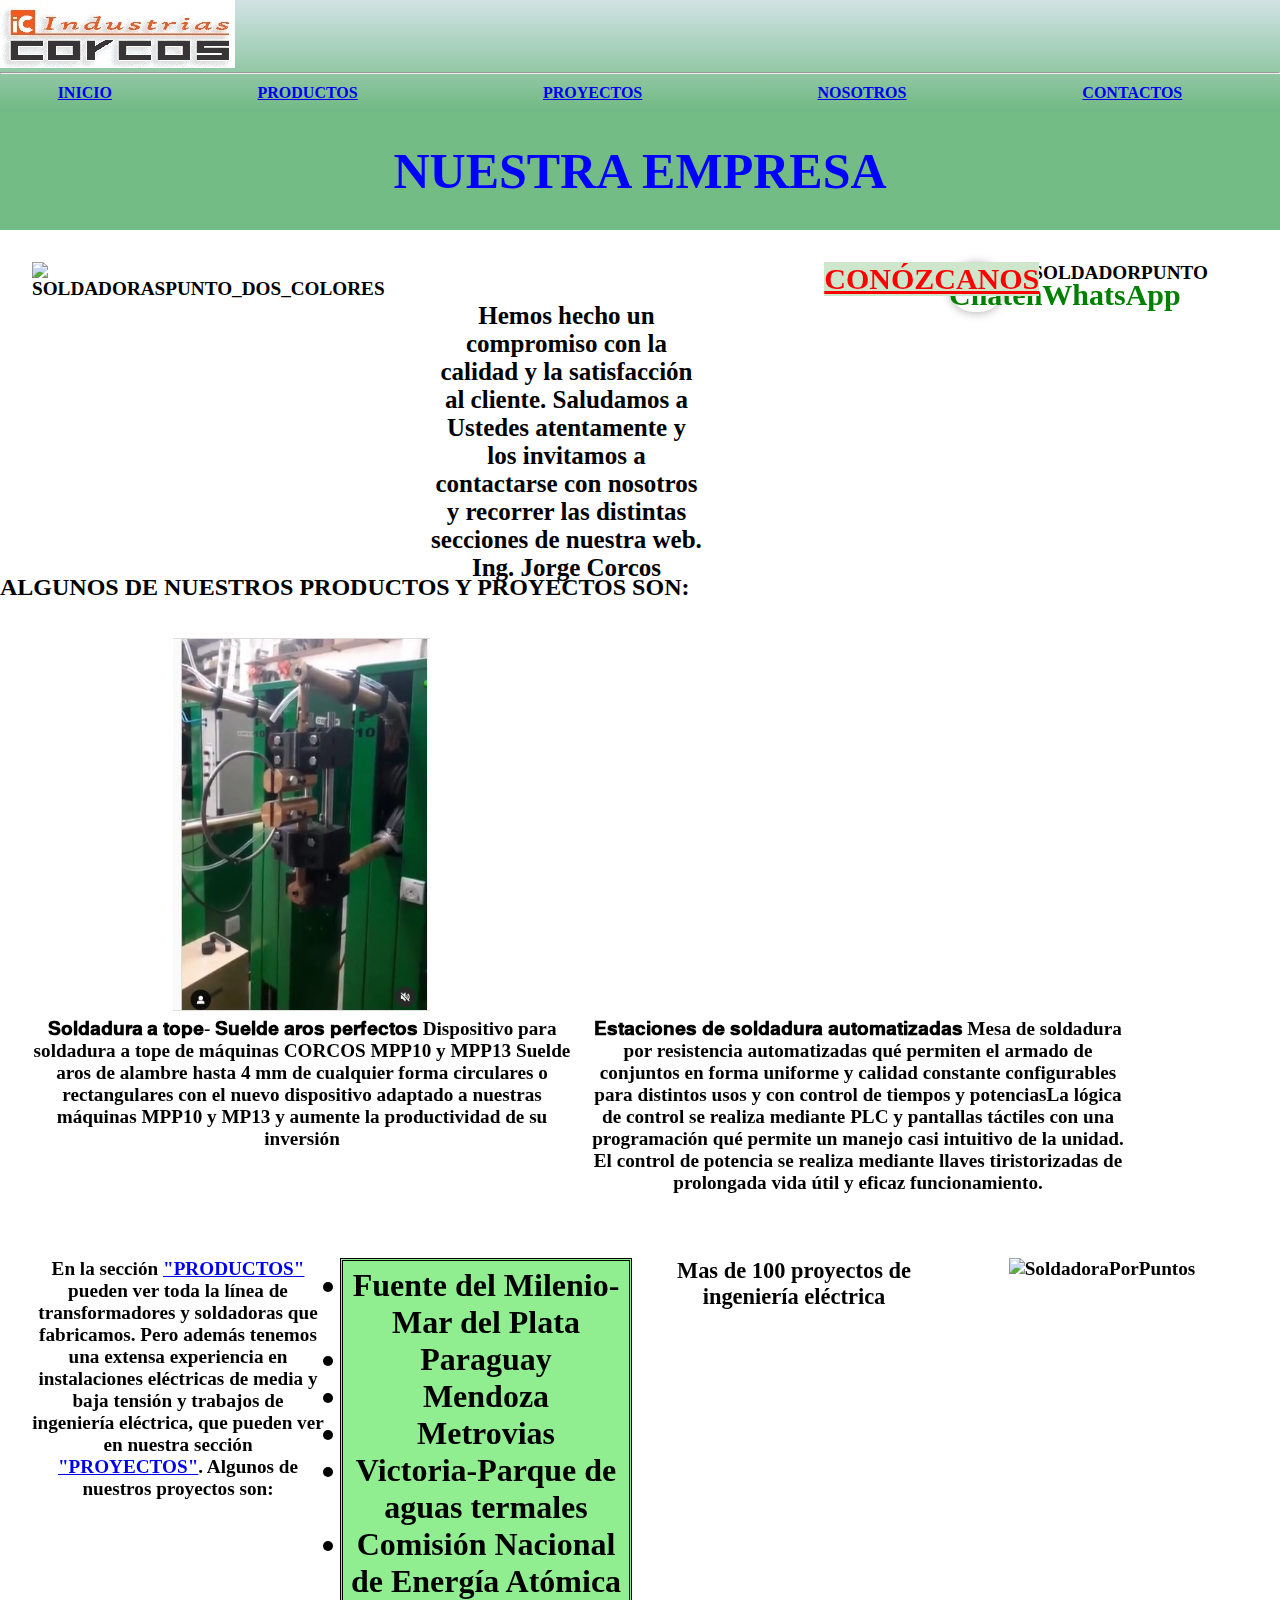
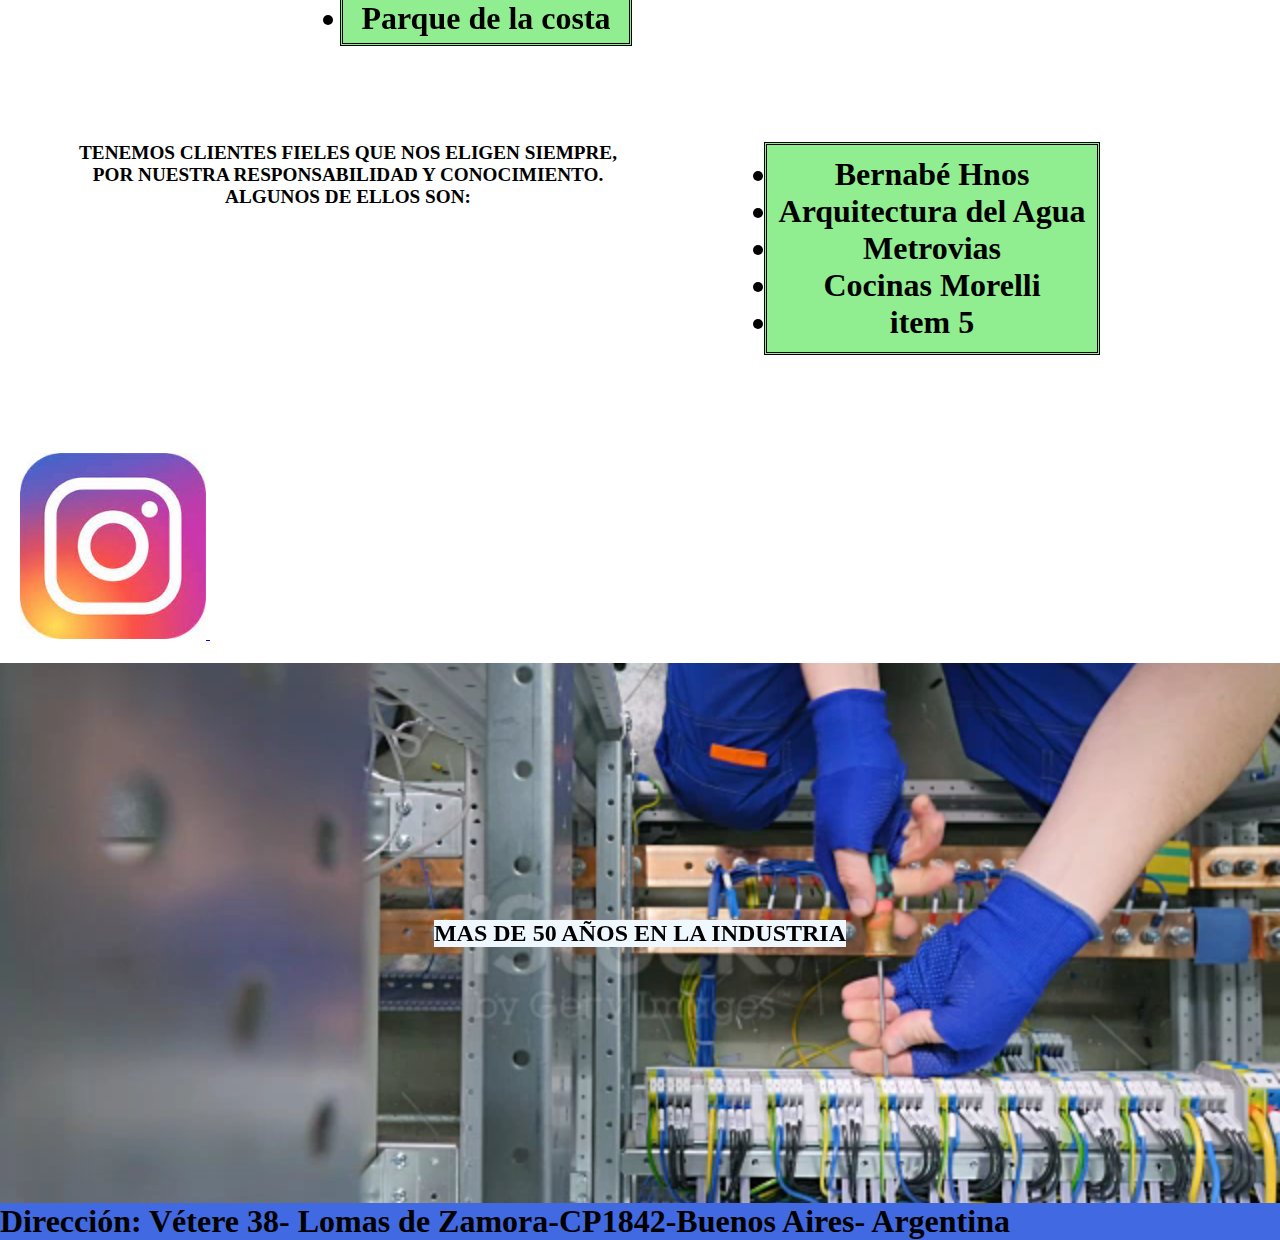
==== index.html @ 0fcadb29 "1er commit:Estructura inicial del proyecto" ====
<!DOCTYPE html>
<html lang="es">
<head>
    <meta charset="UTF-8">
    <meta http-equiv="X-UA-Compatible" content="IE=edge">
    <meta name="viewport" content="width=device-width, initial-scale=1.0">

    <title>Document</title>

    <link href="https://unpkg.com/aos@2.3.1/dist/aos.css" rel="stylesheet">
    <script src="https://unpkg.com/aos@2.3.1/dist/aos.js"></script>

    <link rel="stylesheet" href="./estilo/css/style.css">
</head>
<body>
    <header class="background__header">
        <a href="#"><img src="./img/logocorcos02.png" alt="logo"></a>
        <nav>
            
        
        
             </ol>
              <hr><td></td>
              <table border-box="5" cellspacing="10" cellpadding="20" width="100%"
            }>
                
                <th><a class="table__anchor" href="a">INICIO</a></th>
                <th><a class="table__anchor" href="./vistas/productos.html">PRODUCTOS</a></th>
                <th><a class="table__anchor" href="./vistas/proyectos.html">PROYECTOS</a></th>
                <th><a class="table__anchor" href="./vistas/nosotros.html">NOSOTROS</a></th>
                <th><a class="table__anchor" href="./vistas/contactos.html">CONTACTOS</a></th>
              </table>
        </nav>
        
    </header>
        

    <main>
<section class="hero">
    <div class="hero__wrapper">
        <h1 class="hero__heading">NUESTRA EMPRESA</h1>

        
    </div>
    </section>

    <section class="block">
        
           <div><img width="130%" class="background-image"  src="C:\Users\drcer\Documents\CURSO_CODER_DW\IND_CORCOS\img\SOLDADORASPUNTO_DOS_COLORES.png" alt="SOLDADORASPUNTO_DOS_COLORES"></div>
           <a class=btn-wsp aria-label="Chat on WhatsApp"       href="https://wa.me/+5491168573170"> <img alt="ChatenWhatsApp" src="C:\Users\drcer\Documents\CURSO_CODER_DW\IND_CORCOS\img\icon-whatsapp.png"> 
           </a>
           <div><p class="text">Hemos hecho un compromiso con la calidad y la satisfacción al cliente.
            Saludamos a Ustedes atentamente y los invitamos a contactarse con nosotros
             y recorrer las distintas secciones de nuestra web.</p>
             <p class="text">Ing. Jorge Corcos</p></div>
             <div><a class="btn" data-aos="zoom-in-up"  data-aos-delay="300"
              href="./vistas/nosotros.html">CONÓZCANOS</a></div>
             <div><img src="C:\Users\drcer\Documents\CURSO_CODER_DW\IND_CORCOS\img\SOLDADORPUNTO.png" alt="SOLDADORPUNTO"></div>

            
    </section>    
      
    <section>
        <h2>ALGUNOS DE NUESTROS PRODUCTOS Y PROYECTOS SON:</h2>
        <article class="block">
          
            <div><video src="./img/MMP 10.mp4" autoplay muted loop width="540" height="380">
             </video>
               <p>𝐒𝐨𝐥𝐝𝐚𝐝𝐮𝐫𝐚 𝐚 𝐭𝐨𝐩𝐞- 𝐒𝐮𝐞𝐥𝐝𝐞 𝐚𝐫𝐨𝐬 𝐩𝐞𝐫𝐟𝐞𝐜𝐭𝐨𝐬
               Dispositivo para soldadura a tope de máquinas CORCOS MPP10 y MPP13
               Suelde aros de alambre hasta 4 mm de cualquier forma circulares o rectangulares con el nuevo dispositivo adaptado a nuestras máquinas MPP10 y MP13 y aumente la productividad de su inversión</p></div>
            <div><video src="./img/VID-MORELLI.mp4" autoplay muted loop width="540" height="380"></video>
                <p>𝐄𝐬𝐭𝐚𝐜𝐢𝐨𝐧𝐞𝐬 𝐝𝐞 𝐬𝐨𝐥𝐝𝐚𝐝𝐮𝐫𝐚 𝐚𝐮𝐭𝐨𝐦𝐚𝐭𝐢𝐳𝐚𝐝𝐚𝐬
                    Mesa de soldadura por resistencia automatizadas qué permiten el armado de conjuntos en forma uniforme y calidad constante configurables para distintos usos y con control de tiempos y potenciasLa lógica de control se realiza mediante PLC y pantallas táctiles con una programación qué permite un manejo casi intuitivo de la unidad. El control de potencia se realiza mediante llaves tiristorizadas de prolongada vida útil y eficaz funcionamiento.</p>
            
            </div>
        </article>
            
            
        <article class="block">
            <div>
              <p> En la sección <a href="./vistas/productos.html">"PRODUCTOS"</a> pueden ver toda la línea de transformadores y soldadoras que fabricamos. Pero además tenemos una extensa experiencia en instalaciones eléctricas de media y baja tensión y trabajos de ingeniería eléctrica, que pueden ver en nuestra sección <a href="./vistas/proyectos.html">"PROYECTOS"</a>. Algunos de nuestros proyectos son:
              </p>
            </div>
            <div>
               <ul class="lista">
                
                <li>Fuente del Milenio-Mar del Plata</li>
                <li>Paraguay</li>
                <li>Mendoza</li>
                <li>Metrovias</li>
                <li>Victoria-Parque de aguas termales</li>
                <li>Comisión Nacional de Energía Atómica</li>
                <li>Parque de la costa</li>
                </ul>
            </div>
            <div><h3 class="valor"><span class="strong">Mas de 100 proyectos de ingeniería eléctrica</span></h3>
            </div>
            <div><img src="C:\Users\drcer\Documents\CURSO_CODER_DW\IND_CORCOS\img\SoldadoraPorPuntos-MPP-20.jpg" alt="SoldadoraPorPuntos"></div>
        </article>
    </section>

    
    <section>
      <article class="block__clientes">
          <p>TENEMOS CLIENTES FIELES QUE NOS ELIGEN SIEMPRE, POR NUESTRA RESPONSABILIDAD Y CONOCIMIENTO. ALGUNOS DE ELLOS SON:
          </p>
          <ul class="lista">
            <li>Bernabé Hnos</li>
            <li>Arquitectura del Agua</li>
            <li>Metrovias</li>
            <li>Cocinas Morelli</li>
            <li>item 5</li>
          </ul>
        </article> 
    </section>
    <article>
    <div class="logo__instagram">
        <a href="https://www.instagram.com/industriascorcos/">
            <img class="icono" src="./img/logo instagram.jfif" alt="instagram" width="15%">
            
        </a>
        <iframe src="https://www.google.com/maps/embed?pb=!1m14!1m8!1m3!1d209788.60264859613!2d-58.423834!3d-34.75693!3m2!1i1024!2i768!4f13.1!3m3!1m2!1s0x0%3A0xd739c20fc2895965!2sIndustrias%20Corcos!5e0!3m2!1ses!2sar!4v1664367720080!5m2!1ses!2sar" width="15%" height="200" style="border:0;" allowfullscreen="" loading="lazy" referrerpolicy="no-referrer-when-downgrade"></iframe>

    </div>
   </article>
    
</main>
<section class="video">
        
    <h2 class="video__titulo">MAS DE 50 AÑOS EN LA INDUSTRIA</h2>
  
    <video id="background-video"  autoplay loop muted src="./img/video1.mp4"width="100%">
    </video>
  </section>


<section>
<footer>
  <h5 class="footer"> Dirección: Vétere 38- Lomas de Zamora-CP1842-Buenos Aires- Argentina</h5>

</footer>
<script>
  AOS.init();
</script>
</body>

</html>
---- estilo/css/style.css ----
*{margin: 0;padding: 0;box-sizing: border-box;}

.background__header{
    background-color: rgba(209, 226, 228, 0.938);
    background-image: linear-gradient(rgba(209, 226, 228,0.938), rgba(100,180,120,0.897));
}
.table__anchor:hover{ color: yellow;

}
.class{
    color: black;
    font-size: 40px;
}
.text{text-align: center;
      font-size: 25px;
      transform: translate(30px, 40px);
}
.p{font-size: 20px;
    color:rgb(252, 8, 8); 
    width: 33%; 
    padding: 33%; 
    margin: 0%;
    }
.block{
    display:grid;
    grid-template-columns: repeat(4, 1fr);
    padding: 2rem;
    gap:1rem;
    font-size: larger;
    font-weight: bold;
    text-align: center;

}


 .href{color:green;
       font-family:cursive ;
}

.h2{text-align:center;
    color: black; 
    font-size: 40px;
    margin: 20px;}
.section{
    color: black;}
.px30{
    font-size: 30px;}







.ul{
    list-style-type: disc;
font-size: 25px;}
.hero{
    background-color: rgba(100, 180, 120, 0.897);}
    
.hero {
    display: flex;
    flex-direction: column;

}



.hero__slogan{
    font-size: 40px;
    padding: 50%;
    position:relative;}
.hero__heading{
    color: blue;
    text-align: center;
    font-size: 50px; 
    margin: 30px}
.btn{
    position: absolute;
    color: red;
    font-size:30px;
    font-family: Georgia, 'Times New Roman', Times, serif;
    background-color: rgb(205, 230, 204);
    
    transform: translateY(20px);
    transition: height 2s, background-color 3s;
    }
    .btn:hover{
    background-color: rgb(55, 235, 19);
    }
.logo__instagram{
    display: block;
    padding: 20%;}

.logo__instagram {margin-left: 1 em;padding: 20px;}

.h5{
    font-size: px25;
    font-family: 'Courier New', Courier, monospace;}
.btn-wsp{
    display: flex;
    position: fixed;
    width:55px;
    line-heigth: 55px;
    botton:30px;
    right: 276px;
    background:green;
    color:white;
    border-radius: 50px;
    text-align: center;
    font-size: 30px;
    box-shadow: 0px 1px 10px rgba(0,0,0,0.3);
    z-index: 100px;
}

.btn-wsp{
    text-decoration:none;
    color:green;
    background:white;}

.lista{
       font-size: 2rem;
       color: black;
       background-color:lightgreen;
       border-style: double;
       margin: auto;
       padding: 2%;
       transition: height 2s,background-color 5s;
       }
.lista:hover{background-color:greenyellow;}
.block__clientes{
    display:grid;
    grid-template-columns: repeat(2, 1fr);
    padding: 4rem;
    gap:1rem;
    grid-area:auto;
    font-size: larger;
    font-weight: bold;
    text-align: center;
}


.ol{
    font-size: 30px; 
    line-height: normal;
    }
.video{
    display:flex;
    flex-direction:column;
    justify-content: center;
    align-items:center;
    position:relative;
    height: 60vh;
    overflow:hidden;
}
#background-video{ width:100%}
.video__titulo{
    position: absolute;
    background-color: aliceblue;
}
.footer{font-size: 2rem;
background-color: royalblue;}
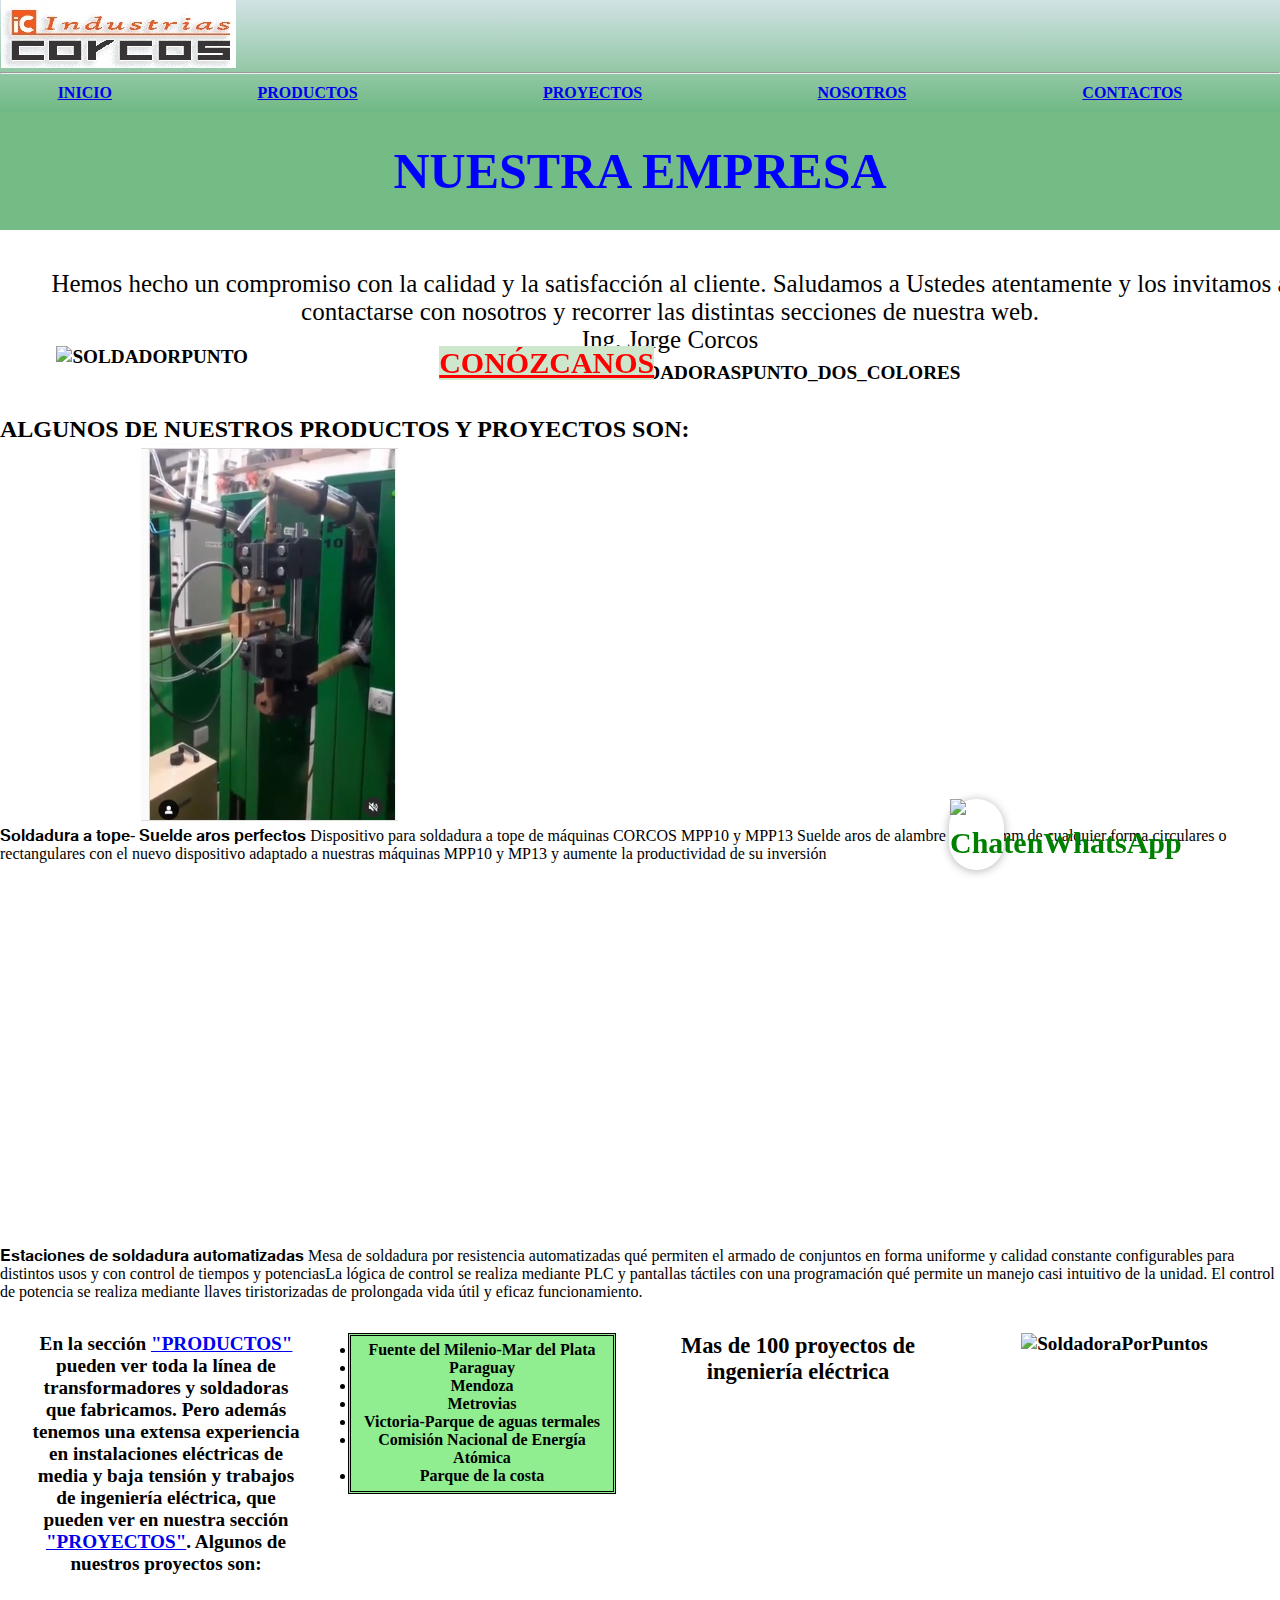
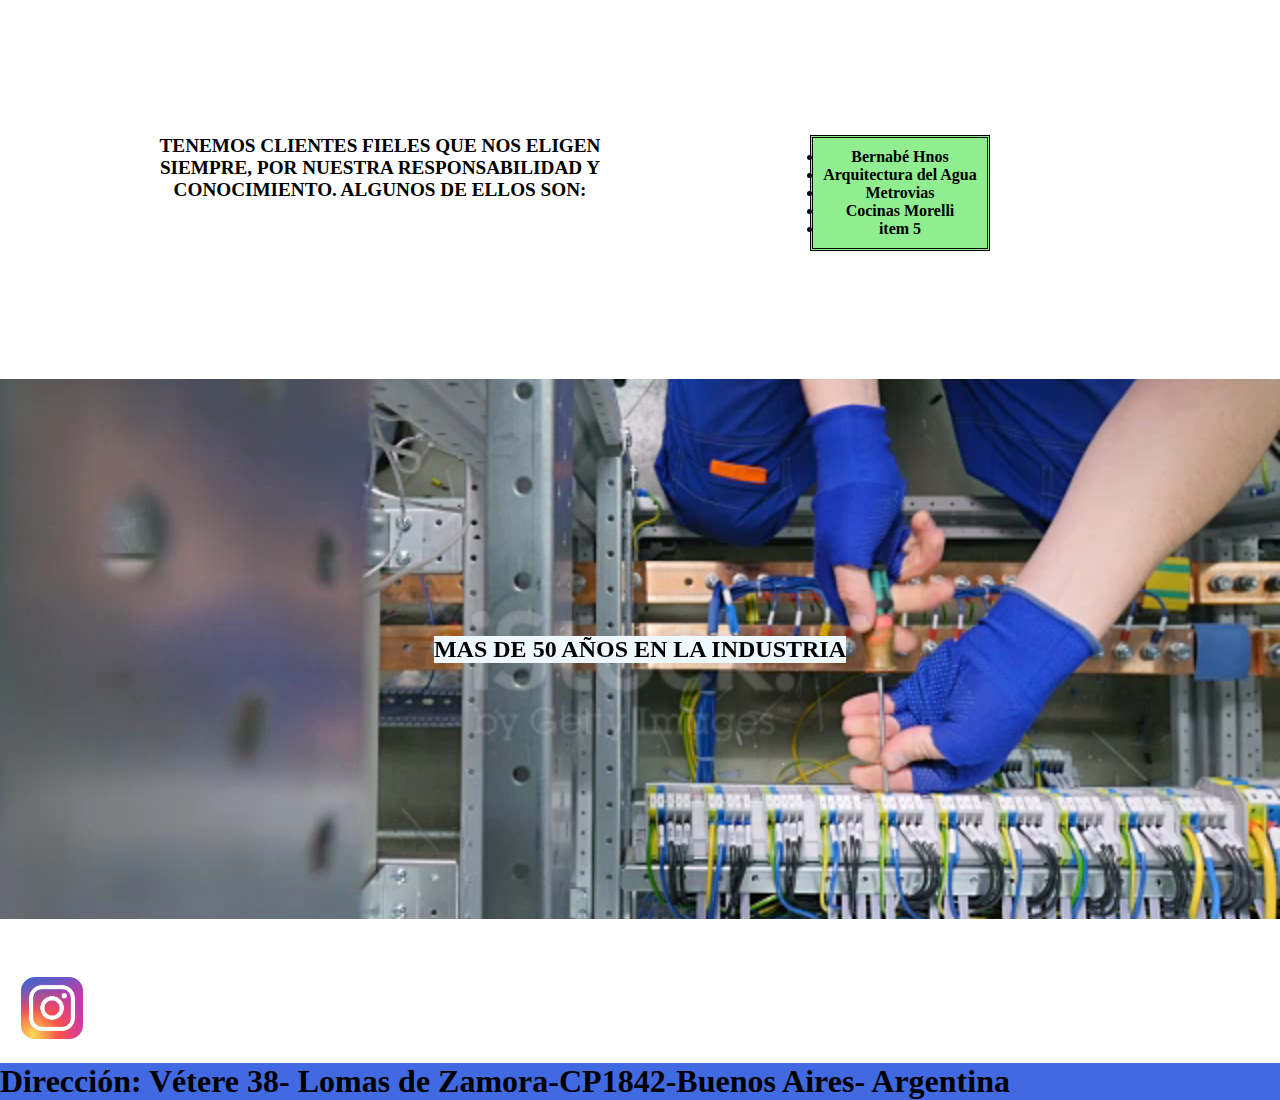
==== commit 98226d8c: "2do commit:Estructura pre segunda entrega" ====
--- a/index.html
+++ b/index.html
@@ -6,23 +6,23 @@
     <meta name="viewport" content="width=device-width, initial-scale=1.0">
 
     <title>Document</title>
-
+    <link href="https://cdn.jsdelivr.net/npm/bootstrap@5.2.2/dist/css/bootstrap.min.css" rel="stylesheet" integrity="sha384-Zenh87qX5JnK2Jl0vWa8Ck2rdkQ2Bzep5IDxbcnCeuOxjzrPF/et3URy9Bv1WTRi" crossorigin="anonymous">
     <link href="https://unpkg.com/aos@2.3.1/dist/aos.css" rel="stylesheet">
     <script src="https://unpkg.com/aos@2.3.1/dist/aos.js"></script>
-
+    
     <link rel="stylesheet" href="./estilo/css/style.css">
 </head>
 <body>
     <header class="background__header">
-        <a href="#"><img src="./img/logocorcos02.png" alt="logo"></a>
+        <a href="../index.html"><img src="./img/logocorcos02.png" alt="logo"></a>
         <nav>
             
         
         
              </ol>
               <hr><td></td>
-              <table border-box="5" cellspacing="10" cellpadding="20" width="100%"
-            }>
+             <table class="container mt-5" class="row" border-box="5" cellspacing="10" cellpadding="20" width="100%"
+            >
                 
                 <th><a class="table__anchor" href="a">INICIO</a></th>
                 <th><a class="table__anchor" href="./vistas/productos.html">PRODUCTOS</a></th>
@@ -35,36 +35,42 @@
     </header>
         
 
-    <main>
-<section class="hero">
+ <main>
+    <section class="hero">
     <div class="hero__wrapper">
         <h1 class="hero__heading">NUESTRA EMPRESA</h1>
 
         
     </div>
     </section>
+            <div><p class="text">Hemos hecho un compromiso con la calidad y la satisfacción al cliente.
+             Saludamos a Ustedes atentamente y los invitamos a contactarse con nosotros
+             y recorrer las distintas secciones de nuestra web.</p>
+             <p class="text">Ing. Jorge Corcos</p>
+             </div>
+    <section class="block">
+             <div><img width="90%" src="C:\Users\drcer\Documents\CURSO_CODER_DW\IND_CORCOS\img\SOLDADORPUNTO.png" alt="SOLDADORPUNTO"></div>
+             
+              
 
-    <section class="block">
-        
-           <div><img width="130%" class="background-image"  src="C:\Users\drcer\Documents\CURSO_CODER_DW\IND_CORCOS\img\SOLDADORASPUNTO_DOS_COLORES.png" alt="SOLDADORASPUNTO_DOS_COLORES"></div>
-           <a class=btn-wsp aria-label="Chat on WhatsApp"       href="https://wa.me/+5491168573170"> <img alt="ChatenWhatsApp" src="C:\Users\drcer\Documents\CURSO_CODER_DW\IND_CORCOS\img\icon-whatsapp.png"> 
-           </a>
-           <div><p class="text">Hemos hecho un compromiso con la calidad y la satisfacción al cliente.
-            Saludamos a Ustedes atentamente y los invitamos a contactarse con nosotros
-             y recorrer las distintas secciones de nuestra web.</p>
-             <p class="text">Ing. Jorge Corcos</p></div>
+               <a class=btn-wsp aria-label="Chat on WhatsApp"       href="https://wa.me/+5491168573170"> <img alt="ChatenWhatsApp" src="C:\Users\drcer\Documents\CURSO_CODER_DW\IND_CORCOS\img\icon-whatsapp.png"> 
+               </a>
+           
              <div><a class="btn" data-aos="zoom-in-up"  data-aos-delay="300"
               href="./vistas/nosotros.html">CONÓZCANOS</a></div>
-             <div><img src="C:\Users\drcer\Documents\CURSO_CODER_DW\IND_CORCOS\img\SOLDADORPUNTO.png" alt="SOLDADORPUNTO"></div>
+
+              <div><img width="200%" class="background-image"  src="C:\Users\drcer\Documents\CURSO_CODER_DW\IND_CORCOS\img\SOLDADORASPUNTO_DOS_COLORES.png" alt="SOLDADORASPUNTO_DOS_COLORES"></div>
 
             
     </section>    
       
     <section>
         <h2>ALGUNOS DE NUESTROS PRODUCTOS Y PROYECTOS SON:</h2>
-        <article class="block">
+        <article class="container">
+
           
-            <div><video src="./img/MMP 10.mp4" autoplay muted loop width="540" height="380">
+            <div class="row">
+              <video src="./img/MMP 10.mp4" autoplay muted loop width="540" height="380">
              </video>
                <p>𝐒𝐨𝐥𝐝𝐚𝐝𝐮𝐫𝐚 𝐚 𝐭𝐨𝐩𝐞- 𝐒𝐮𝐞𝐥𝐝𝐞 𝐚𝐫𝐨𝐬 𝐩𝐞𝐫𝐟𝐞𝐜𝐭𝐨𝐬
                Dispositivo para soldadura a tope de máquinas CORCOS MPP10 y MPP13
@@ -114,18 +120,9 @@
           </ul>
         </article> 
     </section>
-    <article>
-    <div class="logo__instagram">
-        <a href="https://www.instagram.com/industriascorcos/">
-            <img class="icono" src="./img/logo instagram.jfif" alt="instagram" width="15%">
-            
-        </a>
-        <iframe src="https://www.google.com/maps/embed?pb=!1m14!1m8!1m3!1d209788.60264859613!2d-58.423834!3d-34.75693!3m2!1i1024!2i768!4f13.1!3m3!1m2!1s0x0%3A0xd739c20fc2895965!2sIndustrias%20Corcos!5e0!3m2!1ses!2sar!4v1664367720080!5m2!1ses!2sar" width="15%" height="200" style="border:0;" allowfullscreen="" loading="lazy" referrerpolicy="no-referrer-when-downgrade"></iframe>
-
-    </div>
-   </article>
+   
     
-</main>
+  </main>
 <section class="video">
         
     <h2 class="video__titulo">MAS DE 50 AÑOS EN LA INDUSTRIA</h2>
@@ -133,7 +130,18 @@
     <video id="background-video"  autoplay loop muted src="./img/video1.mp4"width="100%">
     </video>
   </section>
+  <section class="container">
+    <div class="row">
+  <div class="logo__instagram">
+      <a href="https://www.instagram.com/industriascorcos/">
+          <img class="icono" src="./img/logo instagram.jfif" alt="instagram" width="5%"></a>
+          
+    
+      <iframe src="https://www.google.com/maps/embed?pb=!1m14!1m8!1m3!1d209788.60264859613!2d-58.423834!3d-34.75693!3m2!1i1024!2i768!4f13.1!3m3!1m2!1s0x0%3A0xd739c20fc2895965!2sIndustrias%20Corcos!5e0!3m2!1ses!2sar!4v1664367720080!5m2!1ses!2sar" width="15%" height="100" style="border:0;" allowfullscreen="" loading="lazy" referrerpolicy="no-referrer-when-downgrade"></iframe>
 
+  </div>
+</section>
+  
 
 <section>
 <footer>
--- a/estilo/css/style.css
+++ b/estilo/css/style.css
@@ -25,14 +25,19 @@
     display:grid;
     grid-template-columns: repeat(4, 1fr);
     padding: 2rem;
-    gap:1rem;
+    gap: 3rem;
     font-size: larger;
     font-weight: bold;
     text-align: center;
-
 }
-
-
+img {
+    margin-left: 1px;
+    
+}
+.src{width: 100%;
+     position: center;
+     font-size: 25px;
+}
  .href{color:green;
        font-family:cursive ;
 }
@@ -46,12 +51,6 @@
 .px30{
     font-size: 30px;}
 
-
-
-
-
-
-
 .ul{
     list-style-type: disc;
 font-size: 25px;}
@@ -63,7 +62,6 @@
     flex-direction: column;
 
 }
-
 
 
 .hero__slogan{
@@ -101,8 +99,8 @@
     display: flex;
     position: fixed;
     width:55px;
-    line-heigth: 55px;
-    botton:30px;
+    line-height: 55px;
+    bottom:30px;
     right: 276px;
     background:green;
     color:white;
@@ -119,7 +117,7 @@
     background:white;}
 
 .lista{
-       font-size: 2rem;
+       font-size: 1rem;
        color: black;
        background-color:lightgreen;
        border-style: double;
@@ -131,7 +129,7 @@
 .block__clientes{
     display:grid;
     grid-template-columns: repeat(2, 1fr);
-    padding: 4rem;
+    padding: 8rem;
     gap:1rem;
     grid-area:auto;
     font-size: larger;
@@ -159,4 +157,9 @@
     background-color: aliceblue;
 }
 .footer{font-size: 2rem;
-background-color: royalblue;}+background-color: royalblue;}
+
+.title{font: size 40px;
+       text-align: center;
+       color: blue;
+}
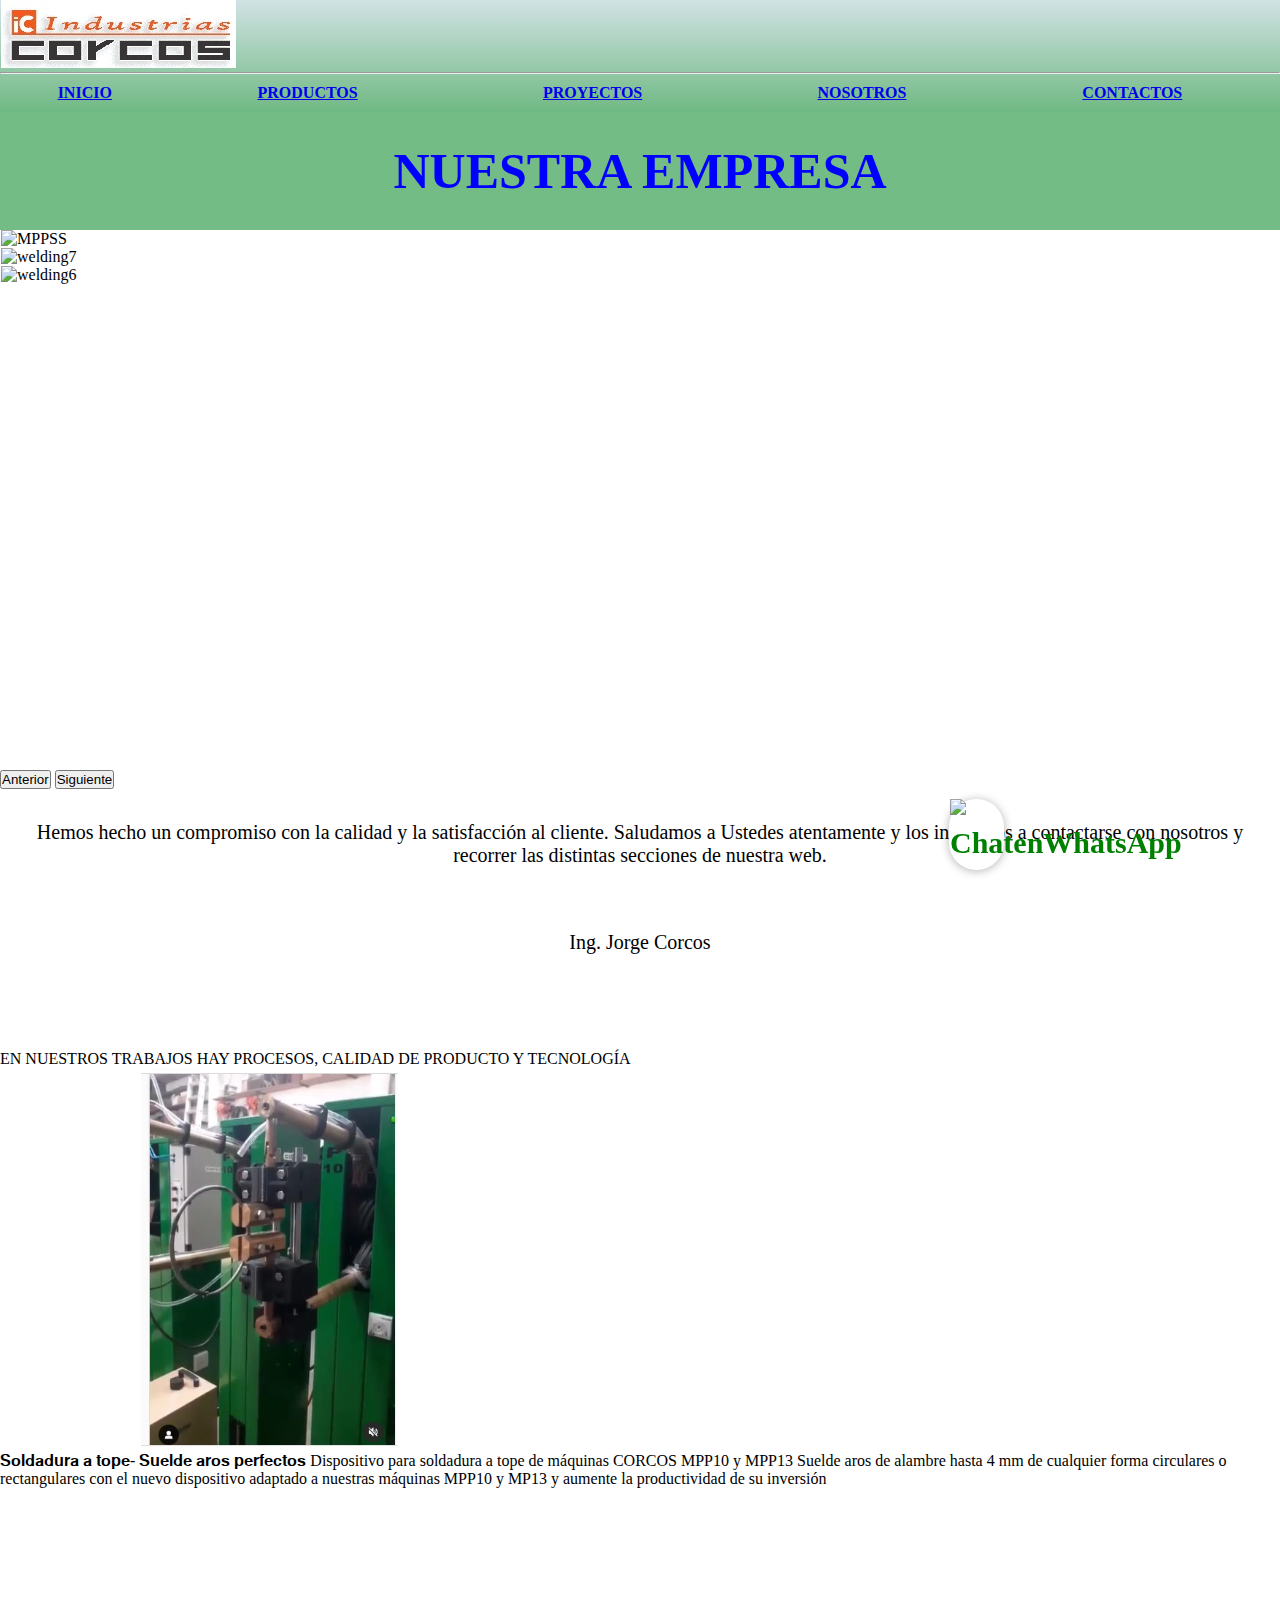
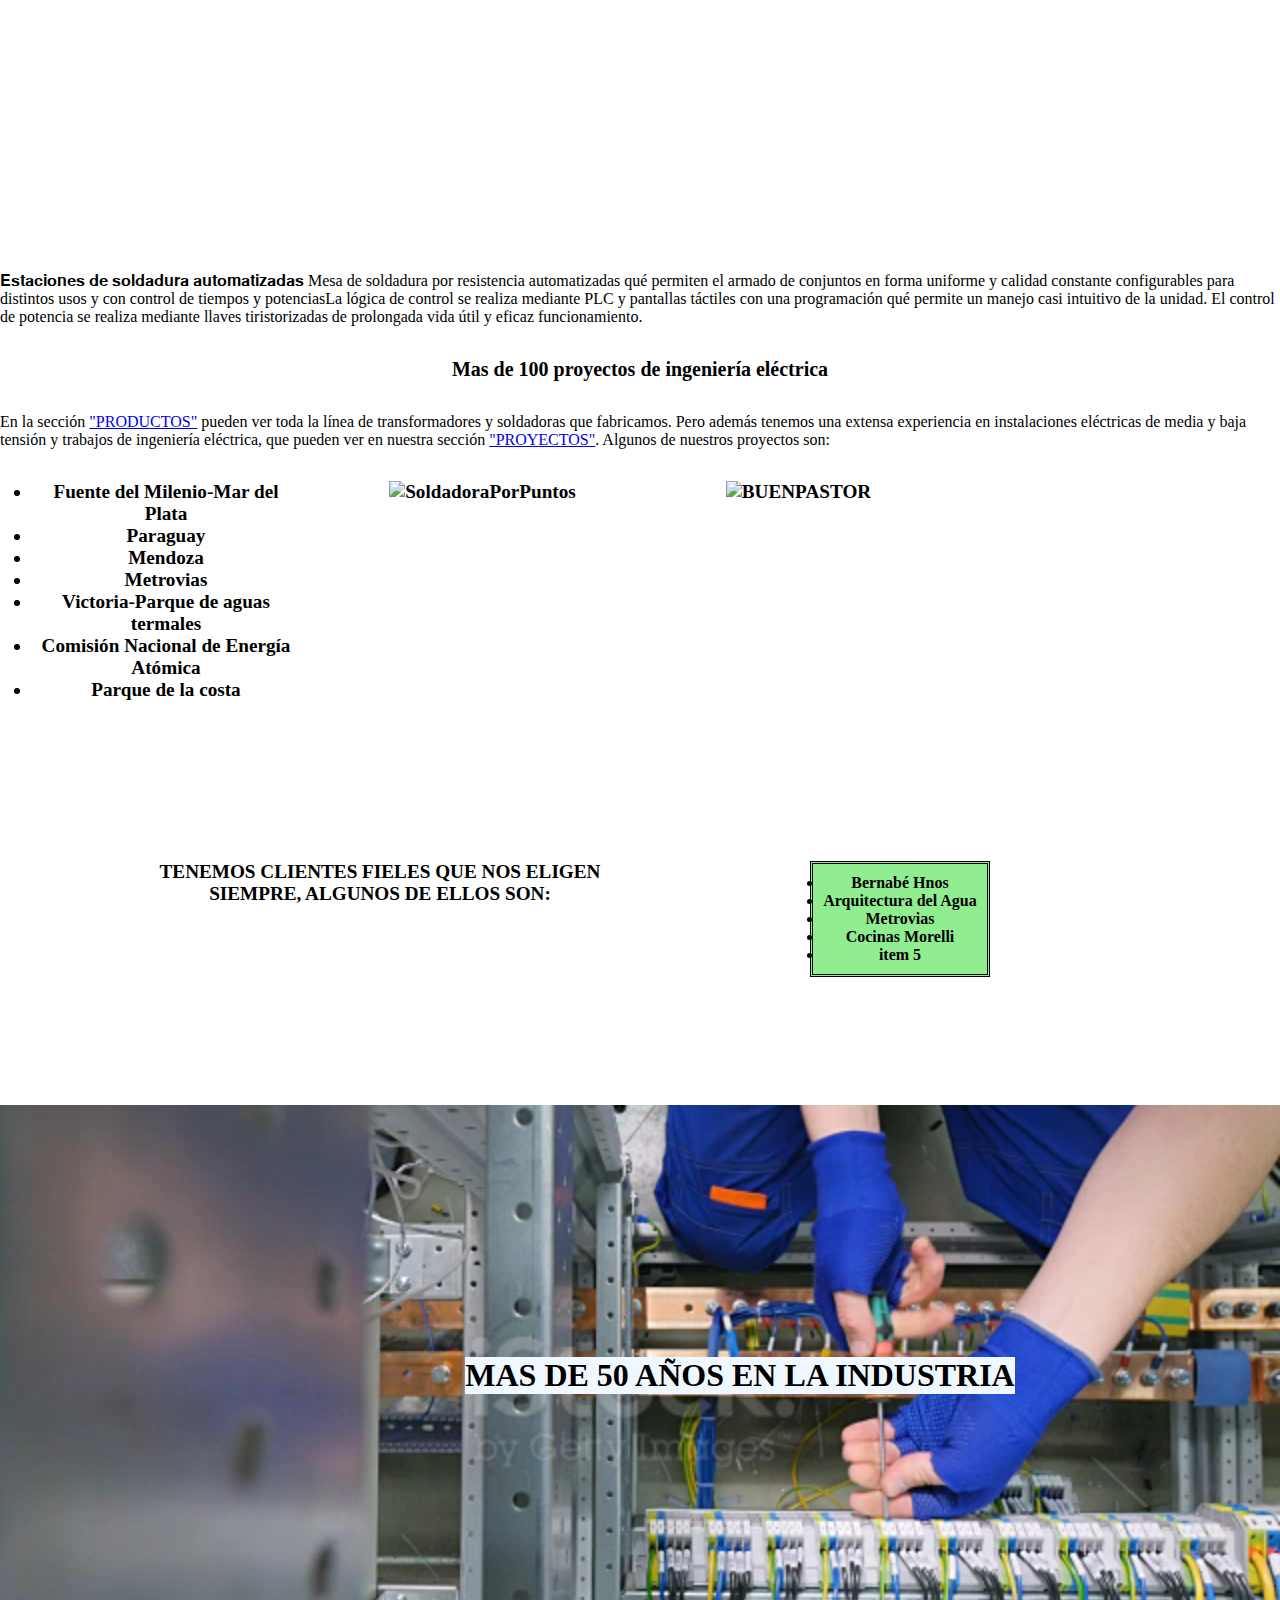
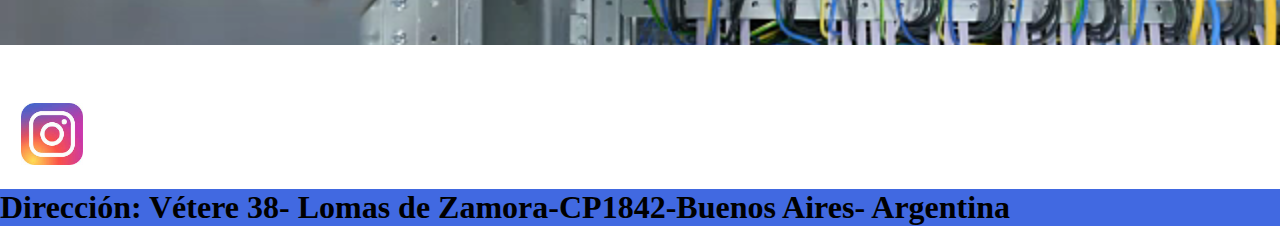
==== commit d955e378: "1er commit noviembre" ====
--- a/index.html
+++ b/index.html
@@ -17,7 +17,6 @@
         <a href="../index.html"><img src="./img/logocorcos02.png" alt="logo"></a>
         <nav>
             
-        
         
              </ol>
               <hr><td></td>
@@ -43,73 +42,96 @@
         
     </div>
     </section>
-            <div><p class="text">Hemos hecho un compromiso con la calidad y la satisfacción al cliente.
-             Saludamos a Ustedes atentamente y los invitamos a contactarse con nosotros
-             y recorrer las distintas secciones de nuestra web.</p>
-             <p class="text">Ing. Jorge Corcos</p>
-             </div>
+
+    <section class="container-fluid p-0">
+      
+             <div id="carouselExampleFade" class="carousel slide carousel-fade" data-bs-ride="carousel">
+              <div class="carousel-inner carousel--alto">
+                <div class="carousel-item active">
+                  <img src="C:\Users\drcer\Documents\CURSO_CODER_DW\IND_CORCOS\img\GALERIA2\MPPSS.JPG" class="d-block w-100 carousel--img MPPSS--position" alt="MPPSS">
+                </div>
+                <div class="carousel-item">
+                  <img src="C:\Users\drcer\Documents\CURSO_CODER_DW\IND_CORCOS\img\GALERIA2\welding7.jpg" class="d-block w-100 carousel--img" alt="welding7">
+                </div>
+                <div class="carousel-item">
+                  <img src="C:\Users\drcer\Documents\CURSO_CODER_DW\IND_CORCOS\img\GALERIA2\welding6.jpg" class="d-block w-100 carousel--img" alt="welding6">
+                </div>
+              </div>
+              <button class="carousel-control-prev" type="button" data-bs-target="#carouselExampleFade" data-bs-slide="prev">
+                <span class="carousel-control-prev-icon" aria-hidden="true"></span>
+                <span class="visually-hidden">Anterior</span>
+              </button>
+              <button class="carousel-control-next" type="button" data-bs-target="#carouselExampleFade" data-bs-slide="next">
+                <span class="carousel-control-next-icon" aria-hidden="true"></span>
+                <span class="visually-hidden">Siguiente</span>
+              </button>
+            </div>
+    </section>
+    <section class="container">
+      <div class="row">
+      
+      <p class="text">Hemos hecho un compromiso con la calidad y la satisfacción al cliente.
+       Saludamos a Ustedes atentamente y los invitamos a contactarse con nosotros
+       y recorrer las distintas secciones de nuestra web.</p>
+       <p class="text">Ing. Jorge Corcos</p>
+       </div>
+       <div><a class="btn" data-aos="zoom-in-up"  data-aos-delay="300"
+        href="./vistas/nosotros.html">CONÓZCANOS</a></div>
+    
+      
     <section class="block">
-             <div><img width="90%" src="C:\Users\drcer\Documents\CURSO_CODER_DW\IND_CORCOS\img\SOLDADORPUNTO.png" alt="SOLDADORPUNTO"></div>
-             
-              
+      <a class=btn-wsp aria-label="Chat on WhatsApp"       href="https://wa.me/+5491168573170"> <img alt="ChatenWhatsApp" src="C:\Users\drcer\Documents\CURSO_CODER_DW\IND_CORCOS\img\icon-whatsapp.png"> 
+      </a>
+    </section>
+    <section>
 
-               <a class=btn-wsp aria-label="Chat on WhatsApp"       href="https://wa.me/+5491168573170"> <img alt="ChatenWhatsApp" src="C:\Users\drcer\Documents\CURSO_CODER_DW\IND_CORCOS\img\icon-whatsapp.png"> 
-               </a>
-           
-             <div><a class="btn" data-aos="zoom-in-up"  data-aos-delay="300"
-              href="./vistas/nosotros.html">CONÓZCANOS</a></div>
-
-              <div><img width="200%" class="background-image"  src="C:\Users\drcer\Documents\CURSO_CODER_DW\IND_CORCOS\img\SOLDADORASPUNTO_DOS_COLORES.png" alt="SOLDADORASPUNTO_DOS_COLORES"></div>
-
-            
-    </section>    
-      
+      <div class="alert alert-dark" role="alert">
+        EN NUESTROS TRABAJOS HAY PROCESOS, CALIDAD DE PRODUCTO Y TECNOLOGÍA
+      </div>
+    </section>
     <section>
-        <h2>ALGUNOS DE NUESTROS PRODUCTOS Y PROYECTOS SON:</h2>
-        <article class="container">
-
-          
-            <div class="row">
-              <video src="./img/MMP 10.mp4" autoplay muted loop width="540" height="380">
-             </video>
-               <p>𝐒𝐨𝐥𝐝𝐚𝐝𝐮𝐫𝐚 𝐚 𝐭𝐨𝐩𝐞- 𝐒𝐮𝐞𝐥𝐝𝐞 𝐚𝐫𝐨𝐬 𝐩𝐞𝐫𝐟𝐞𝐜𝐭𝐨𝐬
-               Dispositivo para soldadura a tope de máquinas CORCOS MPP10 y MPP13
-               Suelde aros de alambre hasta 4 mm de cualquier forma circulares o rectangulares con el nuevo dispositivo adaptado a nuestras máquinas MPP10 y MP13 y aumente la productividad de su inversión</p></div>
-            <div><video src="./img/VID-MORELLI.mp4" autoplay muted loop width="540" height="380"></video>
-                <p>𝐄𝐬𝐭𝐚𝐜𝐢𝐨𝐧𝐞𝐬 𝐝𝐞 𝐬𝐨𝐥𝐝𝐚𝐝𝐮𝐫𝐚 𝐚𝐮𝐭𝐨𝐦𝐚𝐭𝐢𝐳𝐚𝐝𝐚𝐬
-                    Mesa de soldadura por resistencia automatizadas qué permiten el armado de conjuntos en forma uniforme y calidad constante configurables para distintos usos y con control de tiempos y potenciasLa lógica de control se realiza mediante PLC y pantallas táctiles con una programación qué permite un manejo casi intuitivo de la unidad. El control de potencia se realiza mediante llaves tiristorizadas de prolongada vida útil y eficaz funcionamiento.</p>
-            
-            </div>
-        </article>
+        <div class="container">
+          <div class="row row-cols-2">
+            <div class="col"><video src="./img/MMP 10.mp4" autoplay muted loop width="540" height="380"></video></div>
+            <div class="col"><p>𝐒𝐨𝐥𝐝𝐚𝐝𝐮𝐫𝐚 𝐚 𝐭𝐨𝐩𝐞- 𝐒𝐮𝐞𝐥𝐝𝐞 𝐚𝐫𝐨𝐬 𝐩𝐞𝐫𝐟𝐞𝐜𝐭𝐨𝐬
+              Dispositivo para soldadura a tope de máquinas CORCOS MPP10 y MPP13
+              Suelde aros de alambre hasta 4 mm de cualquier forma circulares o rectangulares con el nuevo dispositivo adaptado a nuestras máquinas MPP10 y MP13 y aumente la productividad de su inversión</p></div>
+            <div class="col"><video class="infocard__video" src="./img/VID-MORELLI.mp4" autoplay muted loop width="540" height="380"></video></div>
+            <div class="col"><p>𝐄𝐬𝐭𝐚𝐜𝐢𝐨𝐧𝐞𝐬 𝐝𝐞 𝐬𝐨𝐥𝐝𝐚𝐝𝐮𝐫𝐚 𝐚𝐮𝐭𝐨𝐦𝐚𝐭𝐢𝐳𝐚𝐝𝐚𝐬
+              Mesa de soldadura por resistencia automatizadas qué permiten el armado de conjuntos en forma uniforme y calidad constante configurables para distintos usos y con control de tiempos y potenciasLa lógica de control se realiza mediante PLC y pantallas táctiles con una programación qué permite un manejo casi intuitivo de la unidad. El control de potencia se realiza mediante llaves tiristorizadas de prolongada vida útil y eficaz funcionamiento.</p></div>
+          </div>
+      </section>
+        </div>
+                <h3 class="text">Mas de 100 proyectos de ingeniería eléctrica</h3>
+        
+                <p> En la sección <a href="./vistas/productos.html">"PRODUCTOS"</a> pueden ver toda la línea de transformadores y soldadoras que fabricamos. Pero además tenemos una extensa experiencia en instalaciones eléctricas de media y baja tensión y trabajos de ingeniería eléctrica, que pueden ver en nuestra sección <a href="./vistas/proyectos.html">"PROYECTOS"</a>. Algunos de nuestros proyectos son:
+                </p>
             
             
         <article class="block">
+            
             <div>
-              <p> En la sección <a href="./vistas/productos.html">"PRODUCTOS"</a> pueden ver toda la línea de transformadores y soldadoras que fabricamos. Pero además tenemos una extensa experiencia en instalaciones eléctricas de media y baja tensión y trabajos de ingeniería eléctrica, que pueden ver en nuestra sección <a href="./vistas/proyectos.html">"PROYECTOS"</a>. Algunos de nuestros proyectos son:
-              </p>
-            </div>
-            <div>
-               <ul class="lista">
+               <ul class="list-group">
                 
-                <li>Fuente del Milenio-Mar del Plata</li>
-                <li>Paraguay</li>
-                <li>Mendoza</li>
-                <li>Metrovias</li>
-                <li>Victoria-Parque de aguas termales</li>
-                <li>Comisión Nacional de Energía Atómica</li>
-                <li>Parque de la costa</li>
+                <li class="list-group-item">Fuente del Milenio-Mar del Plata</li>
+                <li class="list-group-item">Paraguay</li>
+                <li class="list-group-item">Mendoza</li>
+                <li class="list-group-item">Metrovias</li>
+                <li class="list-group-item">Victoria-Parque de aguas termales</li>
+                <li class="list-group-item">Comisión Nacional de Energía Atómica</li>
+                <li class="list-group-item">Parque de la costa</li>
                 </ul>
             </div>
-            <div><h3 class="valor"><span class="strong">Mas de 100 proyectos de ingeniería eléctrica</span></h3>
-            </div>
+            
             <div><img src="C:\Users\drcer\Documents\CURSO_CODER_DW\IND_CORCOS\img\SoldadoraPorPuntos-MPP-20.jpg" alt="SoldadoraPorPuntos"></div>
+            <div><img width="70%" src="C:\Users\drcer\Documents\CURSO_CODER_DW\IND_CORCOS\img\BUENPASTOR.JPG" alt="BUENPASTOR"></div>
         </article>
     </section>
 
     
     <section>
       <article class="block__clientes">
-          <p>TENEMOS CLIENTES FIELES QUE NOS ELIGEN SIEMPRE, POR NUESTRA RESPONSABILIDAD Y CONOCIMIENTO. ALGUNOS DE ELLOS SON:
+          <p>TENEMOS CLIENTES FIELES QUE NOS ELIGEN SIEMPRE, ALGUNOS DE ELLOS SON:
           </p>
           <ul class="lista">
             <li>Bernabé Hnos</li>
@@ -151,6 +173,7 @@
 <script>
   AOS.init();
 </script>
+<script src="https://cdn.jsdelivr.net/npm/bootstrap@5.1.3/dist/js/bootstrap.bundle.min.js" integrity="sha384-ka7Sk0Gln4gmtz2MlQnikT1wXgYsOg+OMhuP+IlRH9sENBO0LRn5q+8nbTov4+1p" crossorigin="anonymous"></script>
 </body>
 
 </html> --- a/estilo/css/style.css
+++ b/estilo/css/style.css
@@ -1,6 +1,21 @@
 *{margin: 0;padding: 0;box-sizing: border-box;}
 
+
+.h2, h2 {
+    MARGIN-LEFT: 200px;
+    font-size: 2rem;
+}
+.carousel--alto{
+    height: 60vh;
+}
+.carousel--img{
+object-fit: cover; 
+object-position: 70%; 
+height: 60vh;
+}
+.MPPSS--position{object-position: top;}
 .background__header{
+    
     background-color: rgba(209, 226, 228, 0.938);
     background-image: linear-gradient(rgba(209, 226, 228,0.938), rgba(100,180,120,0.897));
 }
@@ -11,10 +26,20 @@
     color: black;
     font-size: 40px;
 }
-.text{text-align: center;
-      font-size: 25px;
-      transform: translate(30px, 40px);
+
+.text{
+    
+padding: 2rem;
+    
+margin: auto;
+    
+text-align: center;
+    
+font-size: 20px;
+    
+/* transform: translate(30px, 40px); */
 }
+
 .p{font-size: 20px;
     color:rgb(252, 8, 8); 
     width: 33%; 
@@ -31,6 +56,7 @@
     text-align: center;
 }
 img {
+    object-position: bottom;
     margin-left: 1px;
     
 }
